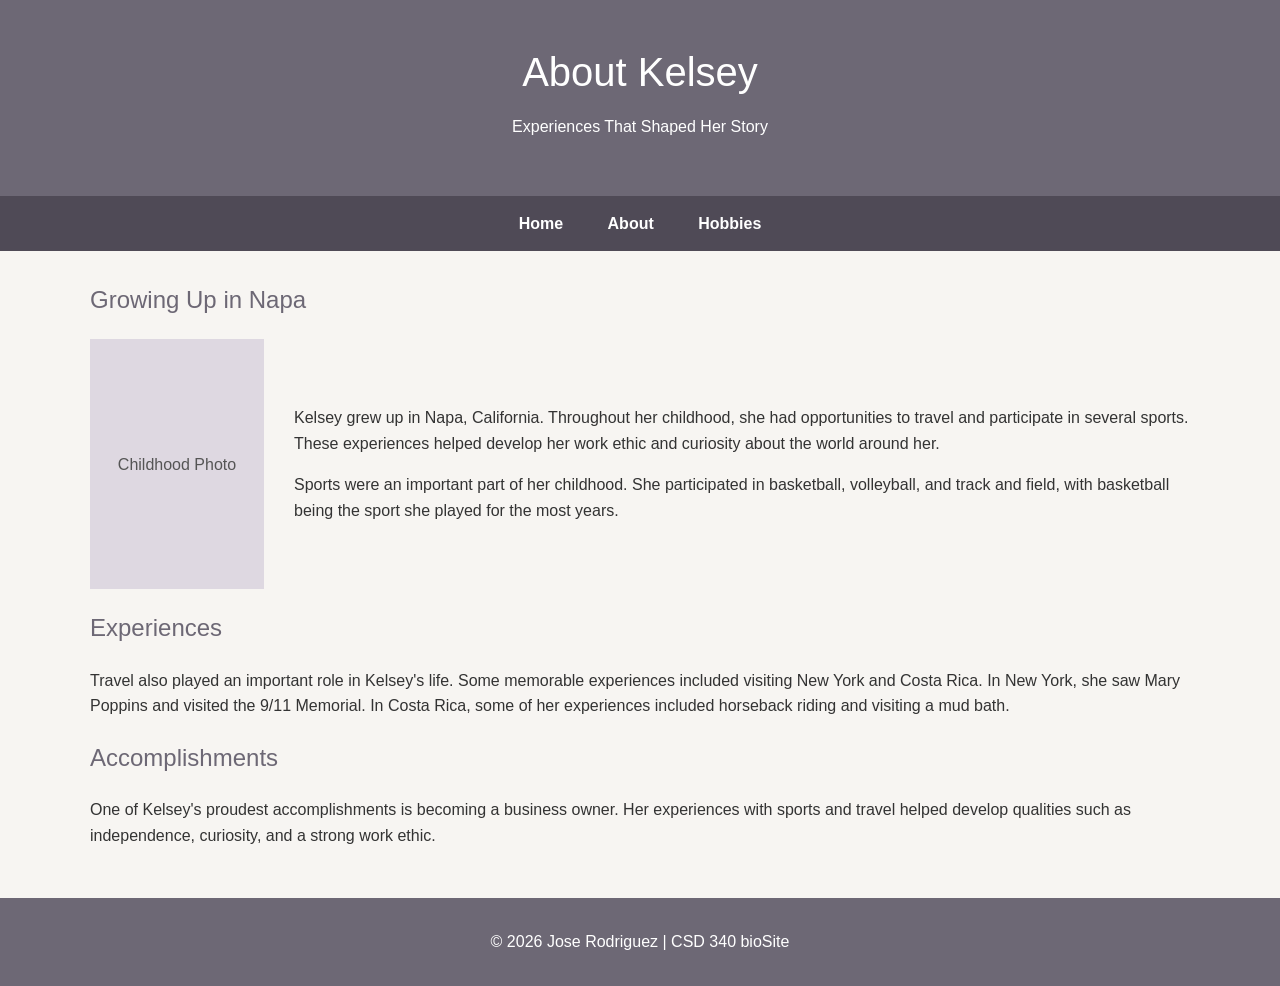
==== about.html @ e7a33543 "CSD 340 Module 6.3 biosite developement" ====
<!--
    Jose Rodriguez
    10/01/2026
    CSD340 Module 6.3 Assignment
    BioSite Development
-->

<!DOCTYPE html>
<html lang="en">

<head>
    <meta charset="UTF-8">
    <meta name="viewport" content="width=device-width, initial-scale=1.0">

    <title>Kelsey Rodriguez | About</title>

    <link rel="stylesheet" href="bioSite.css">
</head>

<body>

    <header>
        <h1>About Kelsey</h1>
        <p>Experiences That Shaped Her Story</p>
    </header>

    <nav>
        <a href="index.html">Home</a>
        <a href="about.html">About</a>
        <a href="hobbies.html">Hobbies</a>
    </nav>

    <main>

        <section>
            <h2>Growing Up in Napa</h2>

            <div class="content-row">

                <div class="image-placeholder">
                    Childhood Photo
                </div>

                <div>
                    <p>
                        Kelsey grew up in Napa, California. Throughout her
                        childhood, she had opportunities to travel and
                        participate in several sports. These experiences
                        helped develop her work ethic and curiosity about
                        the world around her.
                    </p>

                    <p>
                        Sports were an important part of her childhood.
                        She participated in basketball, volleyball, and
                        track and field, with basketball being the sport
                        she played for the most years.
                    </p>
                </div>

            </div>
        </section>

        <section>
            <h2>Experiences</h2>

            <p>
                Travel also played an important role in Kelsey's life.
                Some memorable experiences included visiting New York
                and Costa Rica. In New York, she saw Mary Poppins and
                visited the 9/11 Memorial. In Costa Rica, some of her
                experiences included horseback riding and visiting a
                mud bath.
            </p>
        </section>

        <section>
            <h2>Accomplishments</h2>

            <p>
                One of Kelsey's proudest accomplishments is becoming a
                business owner. Her experiences with sports and travel
                helped develop qualities such as independence, curiosity,
                and a strong work ethic.
            </p>
        </section>

    </main>

    <footer>
        <p>&copy; 2026 Jose Rodriguez | CSD 340 bioSite</p>
    </footer>

</body>
</html>
---- bioSite.css ----
/*
    Jose Rodriguez
    10/01/2026
    CSD340 Module 6.3 Assignment
    BioSite Development
*/

* {
    box-sizing: border-box;
}

body {
    margin: 0;
    font-family: Arial, Helvetica, sans-serif;
    background-color: #f7f5f2;
    color: #333333;
    line-height: 1.6;
}

header {
    background-color: #6d6875;
    color: white;
    text-align: center;
    padding: 40px 20px;
}

header h1 {
    margin: 0;
    font-size: 2.5em;
    font-weight: 500;
}

header p {
    margin-top: 10px;
}

nav {
    background-color: #4f4a56;
    text-align: center;
    padding: 15px;
}

nav a {
    color: white;
    text-decoration: none;
    margin: 0 20px;
    font-weight: bold;
}

nav a:hover {
    text-decoration: underline;
}

main {
    width: 90%;
    max-width: 1100px;
    margin: 30px auto;
}

h2 {
    color: #6d6875;
    font-weight: 500;
}

h3 {
    color: #4f4a56;
}

.hero,
.content-row {
    display: flex;
    gap: 30px;
    align-items: center;
}

.hero-text {
    flex: 1;
}

.image-placeholder {
    background-color: #ded8e1;
    width: 300px;
    min-height: 250px;
    display: flex;
    justify-content: center;
    align-items: center;
    text-align: center;
    color: #555555;
}

.featured {
    margin-top: 50px;
}

.cards {
    display: flex;
    gap: 20px;
    flex-wrap: wrap;
}

.card {
    background-color: white;
    padding: 20px;
    flex: 1;
    min-width: 250px;
    border-radius: 5px;
    box-shadow: 0 4px 8px rgba(0, 0, 0, 0.15);
}

.card a {
    color: #6d6875;
    font-weight: bold;
    text-decoration: none;
}

.card a:hover {
    text-decoration: underline;
}

footer {
    background-color: #6d6875;
    color: white;
    text-align: center;
    padding: 15px;
    margin-top: 50px;
}

@media screen and (max-width: 700px) {

    .hero,
    .content-row {
        flex-direction: column;
    }

    .image-placeholder {
        width: 100%;
    }

    nav a {
        display: block;
        margin: 10px;
    }
}
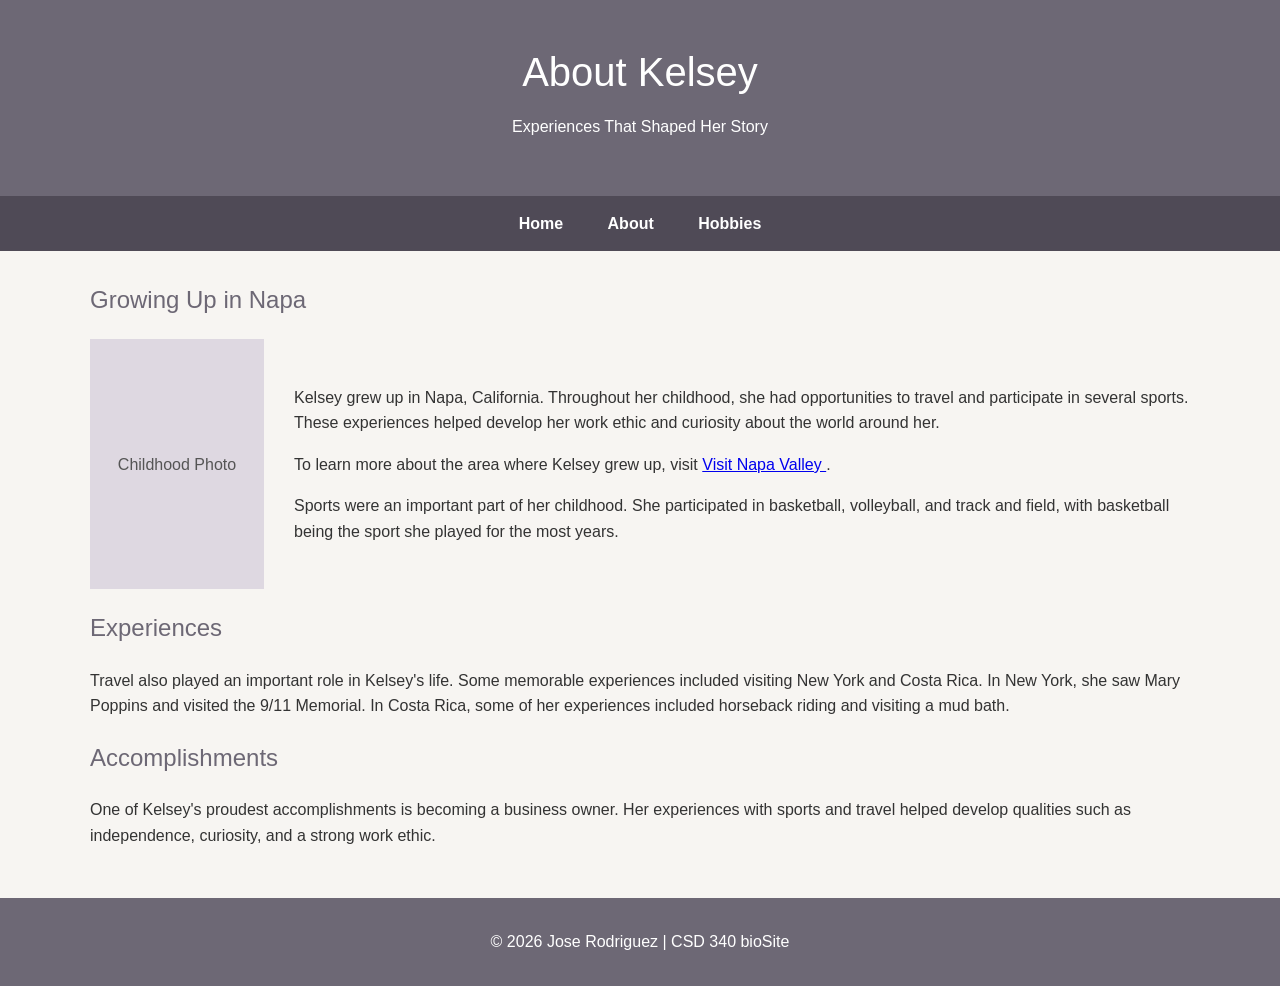
==== commit 3011492c: "CSD 340 Module 7.2 biosite development" ====
--- a/about.html
+++ b/about.html
@@ -1,7 +1,7 @@
 <!--
     Jose Rodriguez
     10/01/2026
-    CSD340 Module 6.3 Assignment
+    CSD340 Module 7.2 Assignment
     BioSite Development
 -->
 
@@ -51,6 +51,15 @@
                     </p>
 
                     <p>
+                        To learn more about the area where Kelsey grew up, visit
+                        <a href="https://www.visitnapavalley.com/"
+                            target="_blank"
+                            rel="noopener noreferrer">
+                            Visit Napa Valley
+                        </a>.
+                    </p>
+
+                    <p>
                         Sports were an important part of her childhood.
                         She participated in basketball, volleyball, and
                         track and field, with basketball being the sport
--- a/bioSite.css
+++ b/bioSite.css
@@ -1,7 +1,7 @@
 /*
     Jose Rodriguez
     10/01/2026
-    CSD340 Module 6.3 Assignment
+    CSD340 Module 7.2 Assignment
     BioSite Development
 */
 
@@ -125,6 +125,25 @@
     margin-top: 50px;
 }
 
+figure {
+    margin: 20px;
+    text-align: center;
+}
+
+figure img {
+    width: 100%;
+    max-width: 400px;
+    height: auto;
+    border-radius: 8px;
+    box-shadow: 0 4px 8px rgba(0, 0, 0, 0.2);
+}
+
+figcaption {
+    margin-top: 8px;
+    font-style: italic;
+    color: #555555;
+}
+
 @media screen and (max-width: 700px) {
 
     .hero,
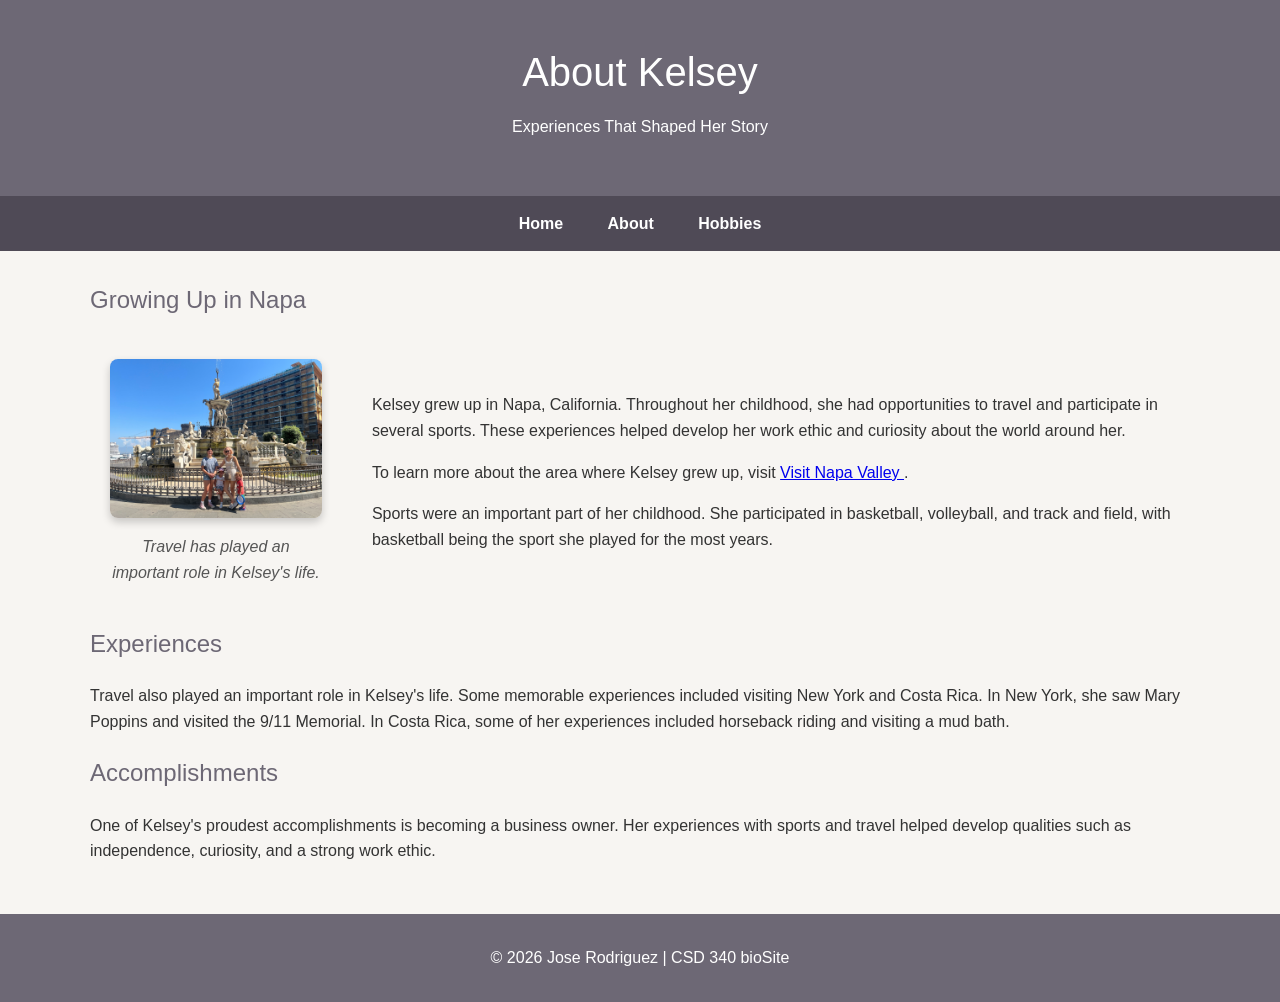
==== commit d5459adc: "CSD 340 Module 7.2 biosite development" ====
--- a/about.html
+++ b/about.html
@@ -37,9 +37,11 @@
 
             <div class="content-row">
 
-                <div class="image-placeholder">
-                    Childhood Photo
-                </div>
+                <figure>
+                    <img src="images/kelsey-travel.jpg"
+                         alt="Kelsey traveling">
+                    <figcaption>Travel has played an important role in Kelsey's life.</figcaption>
+                </figure>
 
                 <div>
                     <p>
